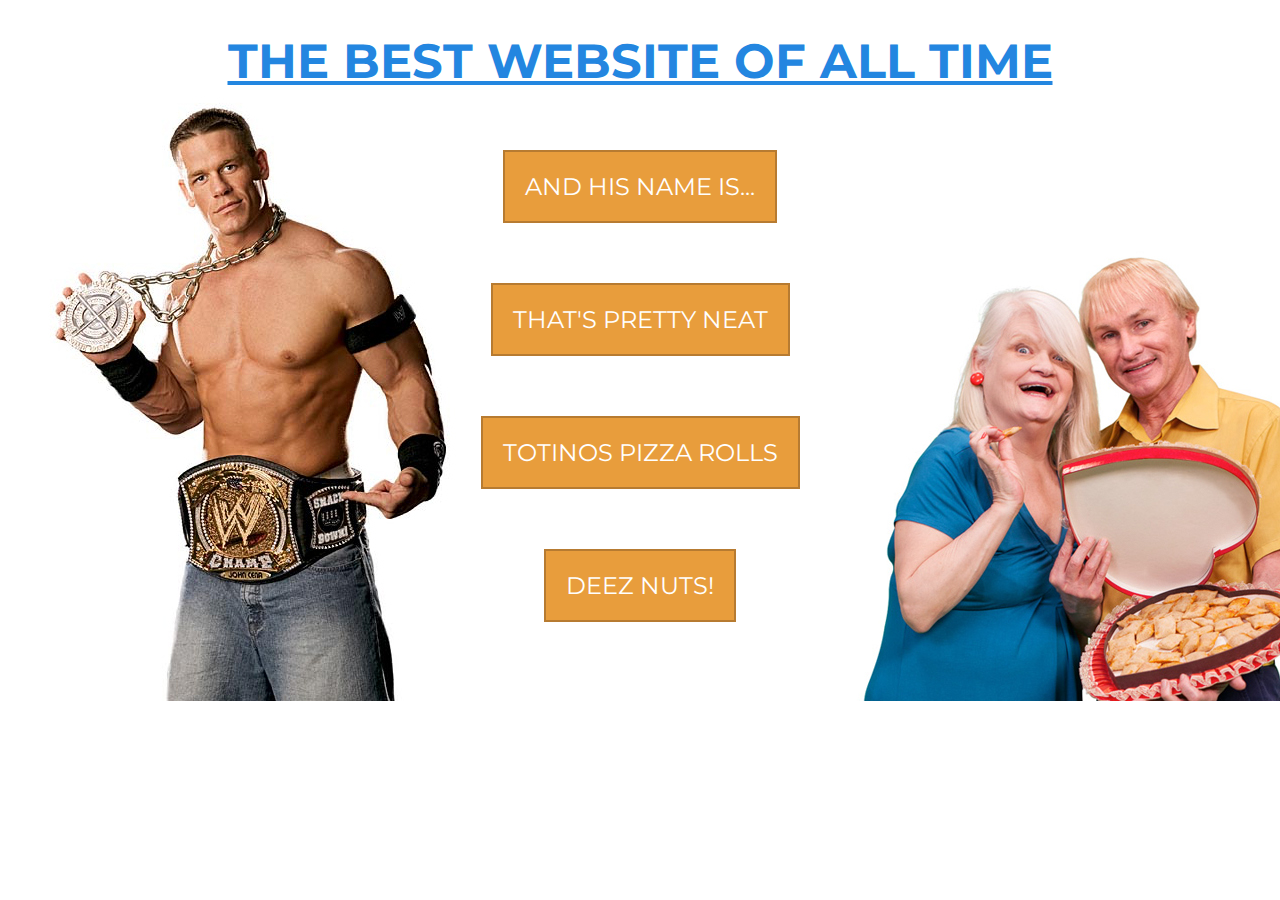
==== index.html @ d4ca54ee "Initial commit" ====
<!DOCTYPE html>
<html>
<head>
    <title>Practice</title>
    <link href='https://fonts.googleapis.com/css?family=Montserrat:400,700' rel='stylesheet' type='text/css'>
    <meta http-equiv="Content-Type" content="text/html; charset=UTF-8" />
    <link rel="stylesheet" type="text/css" href="style.css">
    <script src="https://ajax.googleapis.com/ajax/libs/jquery/1.11.3/jquery.min.js"></script>
</head>
<body>
<h1 id="logo">The Best Website Of All Time</h1>
<div id='boom1'>
<button>And His Name Is...</button>
</div>
<div id='boom2'>
<button>That's Pretty Neat</button>
</div>
<div id='boom3'>
<button>Totinos Pizza rolls</button>
</div>
<div id='boom4'>
<button>Deez Nuts!</button>
</div>
    
<audio id="jcena" preload="auto">
    <source src="http://www.myinstants.com/media/sounds/and-his-name-is-john-cena-1.mp3"></source>
</audio>
    
<audio id="neat" preload="auto">
    <source src="http://www.myinstants.com/media/sounds/how-neat-is-that.mp3"></source>
</audio>

<audio id="rolls" preload="auto">
    <source src='pizzaboy.mp3'></source>
</audio>

<audio id="nuts" preload="auto">
    <source src="http://www.myinstants.com/media/sounds/deez-nuts-got-eem-original-vine-mp3cut.mp3"></source>
</audio>
       

    <script type="text/javascript">
        var cena = $('#jcena')[0];
        var neato = $('#neat')[0];
        var pizza = $('#rolls')[0];
        var deez = $('#nuts')[0];
        $('document').ready(function() {
            $('#boom1').click(function() {
                cena.play();
            });
        });
        $('document').ready(function() {
            $('#boom2').click(function() {
                neato.play();
            });
        });
        $('document').ready(function() {
            $('#boom3').click(function() {
                pizza.play();
            });
        });
        $('document').ready(function() {
            $('#boom4').click(function() {
                deez.play();
            });
        });
            
    </script>
    
</body>
</html>
---- style.css ----
@charset "UTF-8";

body {
    background-image: url("epic.jpg");
    background-repeat: no-repeat;
}

.bg2 
{
  background-image: url(/another/image/url/there.jpg);
}

#knock {
    text-align: center;
    margin-top: 20%;
}

#boom1, #boom2, #boom3, #boom4 {
    text-align: center;
    margin-top: 60px;
}

#logo {
    text-align: center;
    text-transform: uppercase;
    color: #2386E0;
    font-family: 'Montserrat', sans-serif;
    font-weight: 700;
    text-decoration: underline;
    font-size: 3em;
}

button {
    border: 2px solid #b77b31;
    outline: 0;
    font-size: 1.5em;
    background-color: #E89D3C;
    padding: 20px;
    text-transform: uppercase;
    color: #fff;
    font-family: 'Montserrat', sans-serif;
}

button:hover {
    background-color: #b77b31;
}
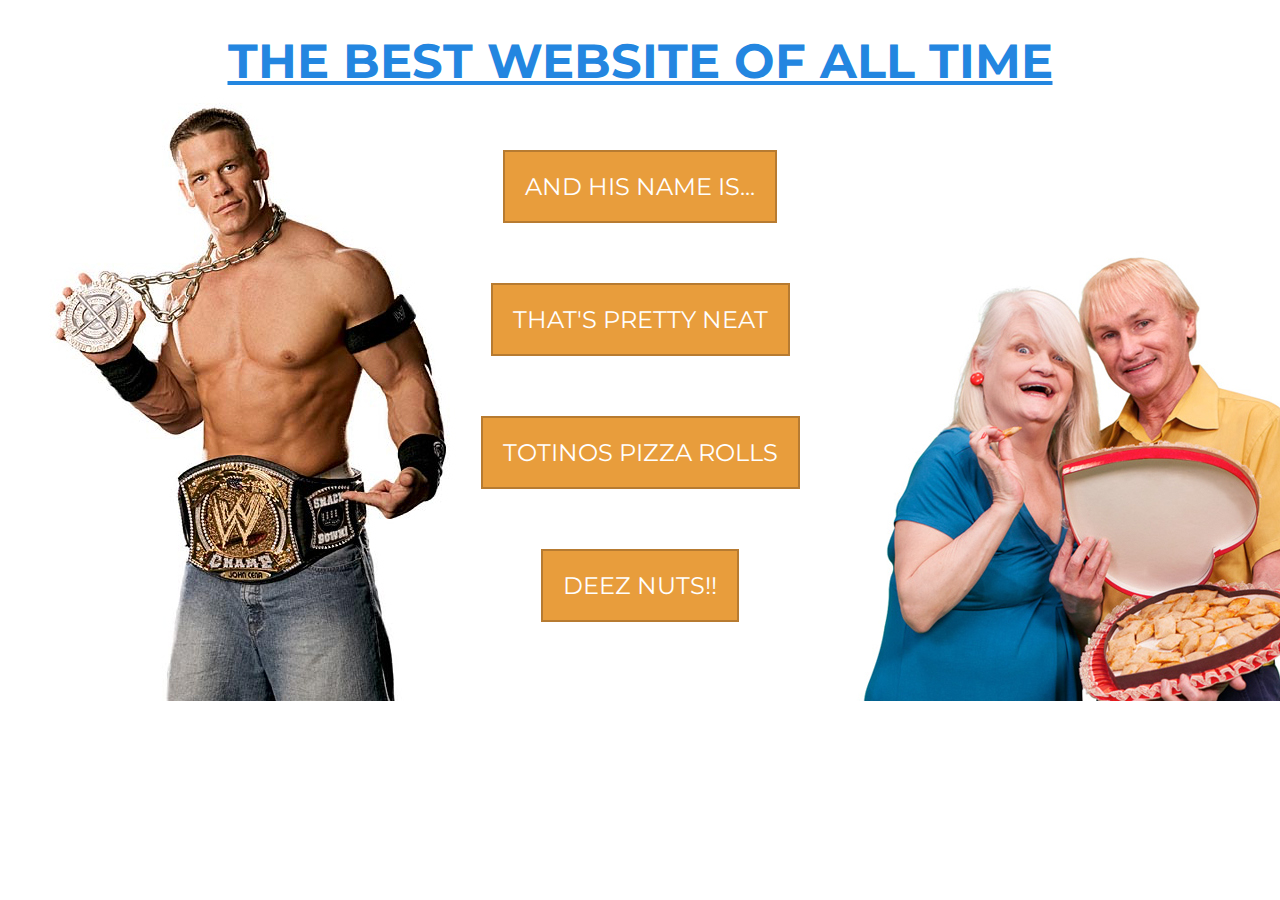
==== commit 5cc3bab0: "Modified index file" ====
--- a/index.html
+++ b/index.html
@@ -19,7 +19,7 @@
 <button>Totinos Pizza rolls</button>
 </div>
 <div id='boom4'>
-<button>Deez Nuts!</button>
+<button>Deez Nuts!!</button>
 </div>
     
 <audio id="jcena" preload="auto">
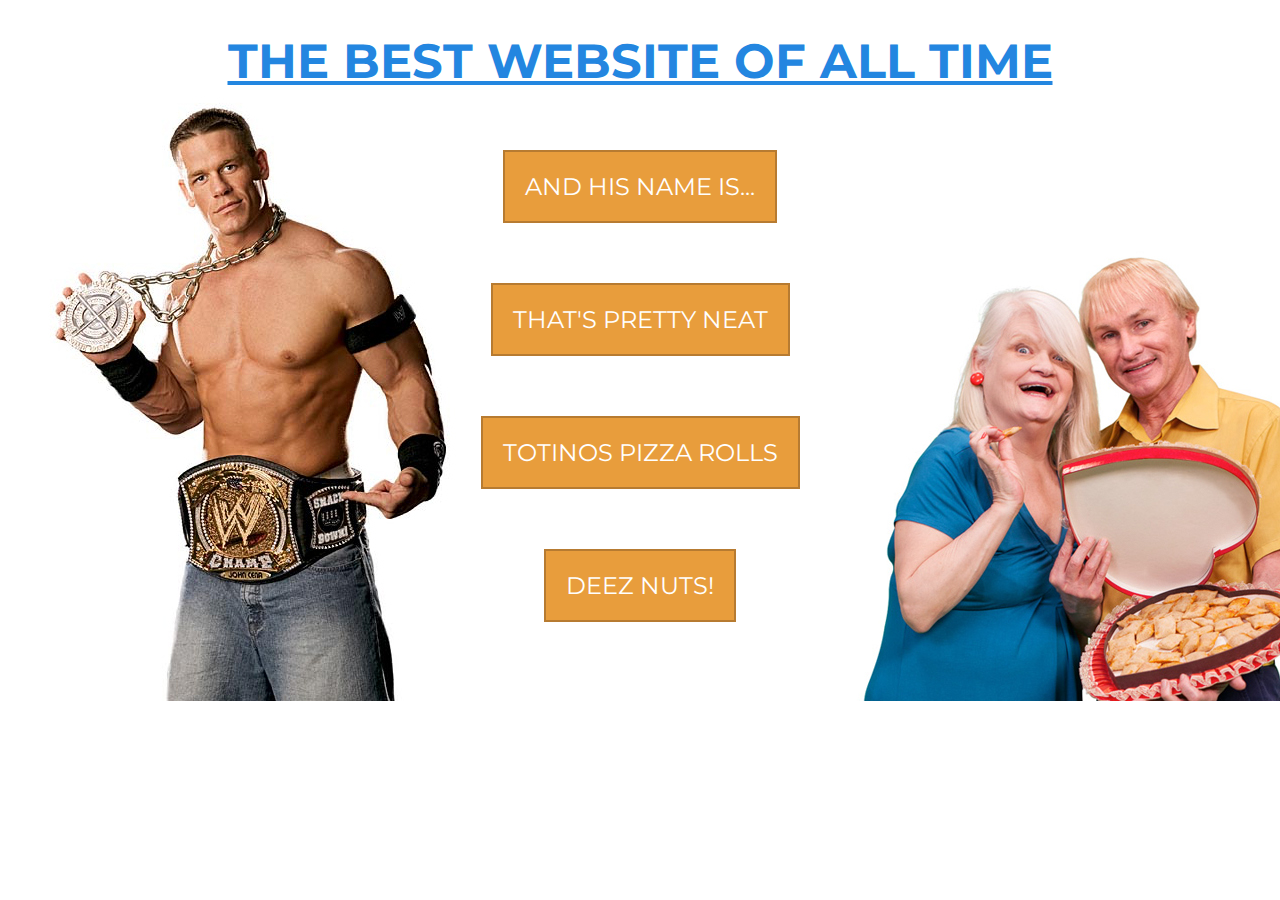
==== commit 87511b66: "finished first stab at personal site" ====
--- a/index.html
+++ b/index.html
@@ -19,7 +19,7 @@
 <button>Totinos Pizza rolls</button>
 </div>
 <div id='boom4'>
-<button>Deez Nuts!!</button>
+<button>Deez Nuts!</button>
 </div>
     
 <audio id="jcena" preload="auto">
